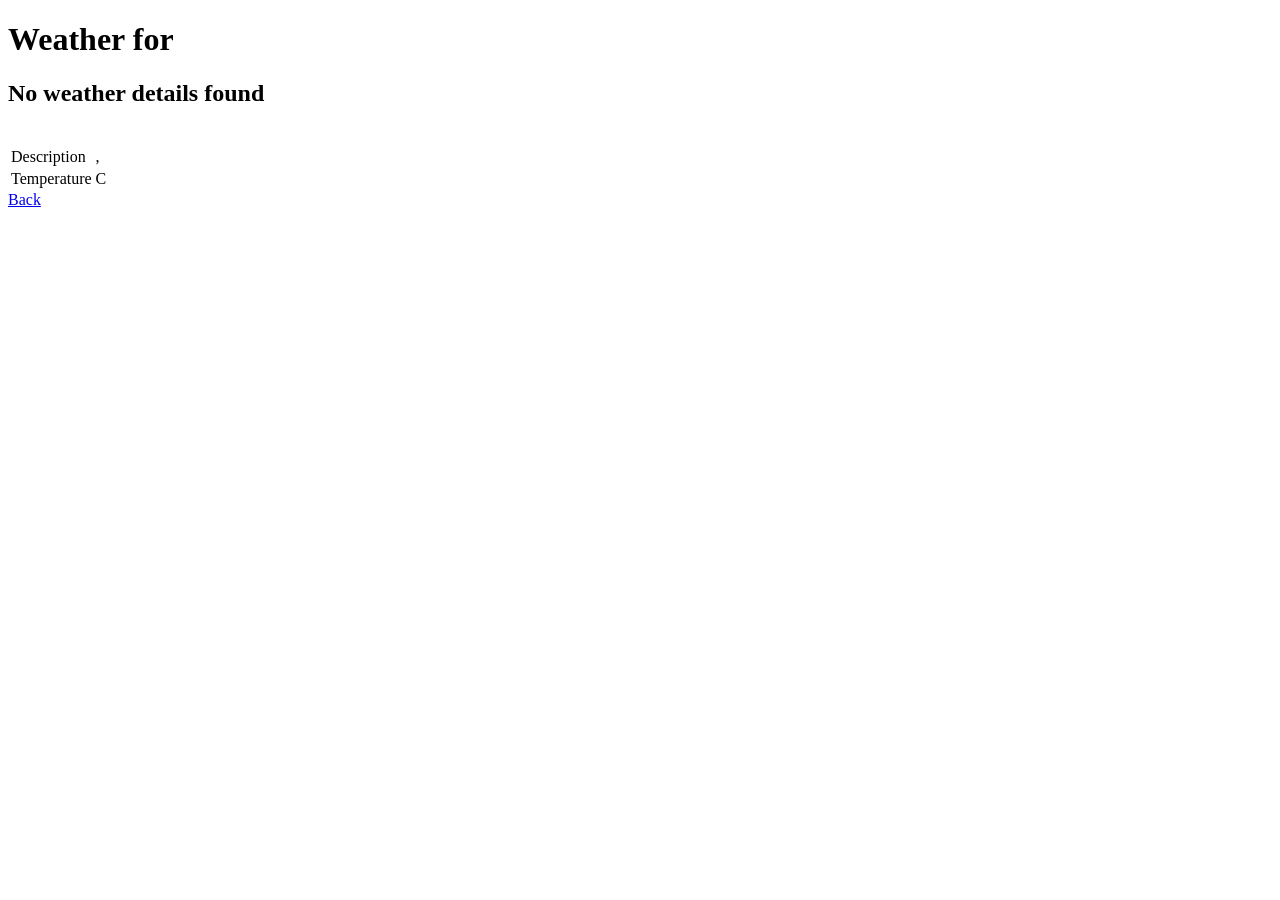
==== src/main/resources/templates/details.html @ fa81cbaa "Add Template" ====
<!DOCTYPE html>
<html lang="en">
<head>
    <meta charset="UTF-8">
    <meta http-equiv="X-UA-Compatible" content="IE=edge">
    <meta name="viewport" content="width=device-width, initial-scale=1.0">
    <title data-th-text="${city}"></title>
    <link rel="stylesheet" href="bootstrap.min.css">
    <link rel="stylesheet" href="styles.css">
</head>
<body>

    <div class="container mt-3">

        <div class="row">
            <div class="col d-flex justify-content-center mt-5">
                <h1>Weather for <code data-th-text="${city}"></code></h1>
            </div>
        </div>

        <div class="row" data-th-if="${#lists.isEmpty(weather)}">
            <div class="col">
                <h2>No weather details found</h2>
            </div>
        </div>

        <div class="row" data-th-each="w : ${weather}" data-th-if="${!#lists.isEmpty(weather)}">
            <div class="col-2">
                <img data-th-src="${w.icon}" class="img-thumbnail">
            </div>
            <div class="col-8">
                <table class="table table-hover">
                    <tr>
                        <td>Description</td>
                        <td>
                            <strong data-th-text="${w.main}"></strong>,
                            <span data-th-text="${w.description}"></span>
                        </td>
                    </tr>
                    <tr>
                        <td>Temperature</td>
                        <td>
                            <span data-th-text="${w.temperature}"></span>C
                        </td>
                    </tr>
                </table>
            </div>

        </div>

        <div class="row">
            <div class="col d-flex justify-content-end">
                <a href="/" class="btn btn-primary btn-lg">Back</a>
            </div>
        </div>

    </div>
    
</body>
</html>
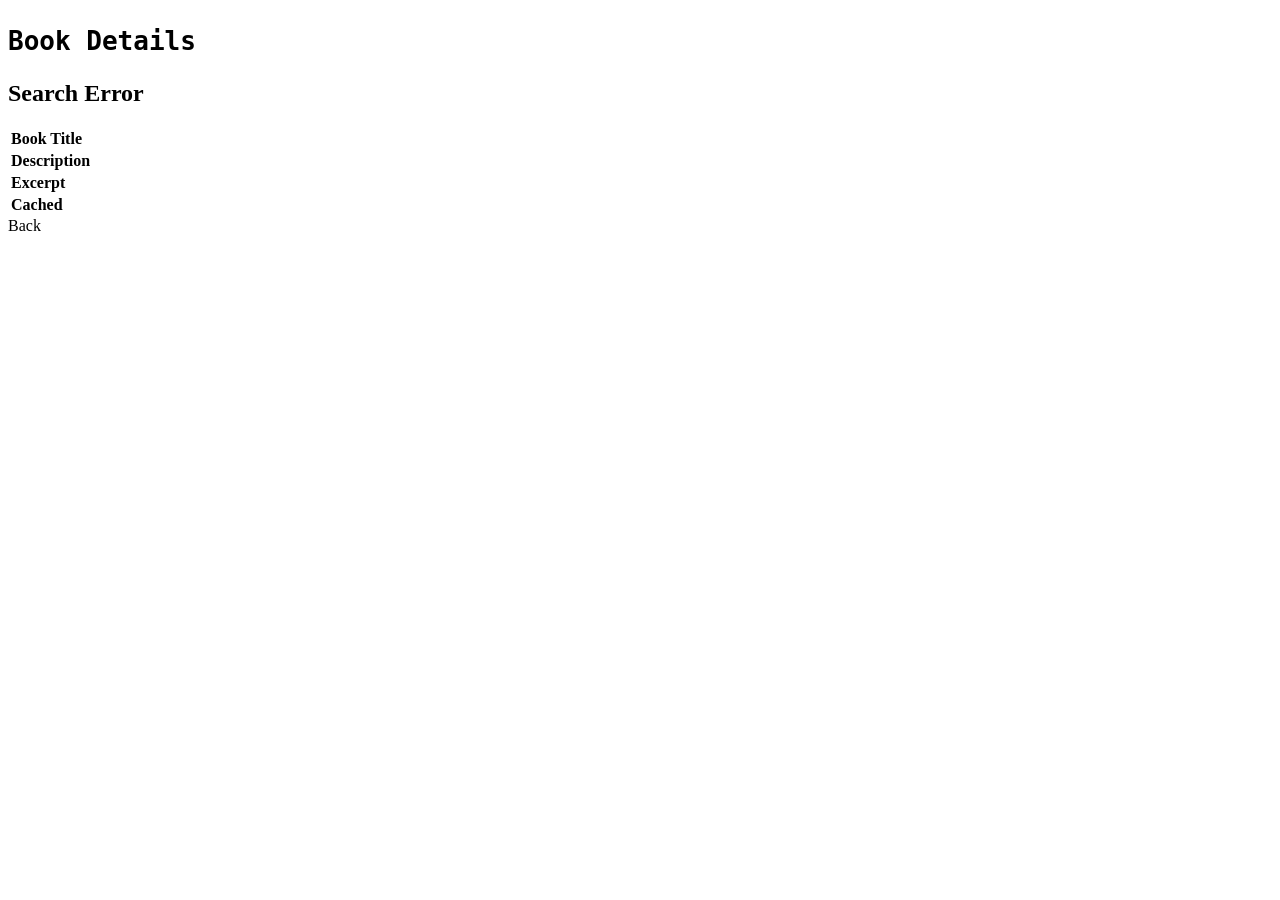
==== commit 7e51aa5d: "Made improvements" ====
--- a/src/main/resources/templates/details.html
+++ b/src/main/resources/templates/details.html
@@ -4,44 +4,48 @@
     <meta charset="UTF-8">
     <meta http-equiv="X-UA-Compatible" content="IE=edge">
     <meta name="viewport" content="width=device-width, initial-scale=1.0">
-    <title data-th-text="${city}"></title>
-    <link rel="stylesheet" href="bootstrap.min.css">
-    <link rel="stylesheet" href="styles.css">
+    <title data-th-text="${book.title}"></title>
+    <link rel="stylesheet" href="/bootstrap.min.css">
+    <link rel="stylesheet" href="/styles.css">
 </head>
+
 <body>
 
     <div class="container mt-3">
+        <div class="row">
+            <div class="col d-flex justify-content-center mt-5">
+            </div>
+        </div>
+
 
         <div class="row">
             <div class="col d-flex justify-content-center mt-5">
-                <h1>Weather for <code data-th-text="${city}"></code></h1>
+                <h1><code>Book Details</code></h1>
             </div>
         </div>
 
-        <div class="row" data-th-if="${#lists.isEmpty(weather)}">
-            <div class="col">
-                <h2>No weather details found</h2>
-            </div>
-        </div>
+        <h2 data-th-if="${error != null}">
+			Search Error <span data-th-text=${error}></span>
+		</h2>
 
-        <div class="row" data-th-each="w : ${weather}" data-th-if="${!#lists.isEmpty(weather)}">
-            <div class="col-2">
-                <img data-th-src="${w.icon}" class="img-thumbnail">
-            </div>
-            <div class="col-8">
+        <div class="row">
+            <div class="row" data-th-if="${null == error}">
                 <table class="table table-hover">
                     <tr>
-                        <td>Description</td>
-                        <td>
-                            <strong data-th-text="${w.main}"></strong>,
-                            <span data-th-text="${w.description}"></span>
-                        </td>
+                        <td><strong>Book Title</strong></td>
+                        <td data-th-text="${book.title}"></td>
                     </tr>
                     <tr>
-                        <td>Temperature</td>
-                        <td>
-                            <span data-th-text="${w.temperature}"></span>C
-                        </td>
+                        <td><strong>Description</strong></td>
+                        <td data-th-text="${book.description}"></td>
+                    </tr>
+                    <tr>
+                        <td><strong>Excerpt</strong></td>
+                        <td data-th-text="${book.excerpt}"></td>
+                    </tr>
+                    <tr>
+                        <td><strong>Cached</strong></td>
+                        <td data-th-text="${book.cached}"></td>
                     </tr>
                 </table>
             </div>
@@ -50,11 +54,12 @@
 
         <div class="row">
             <div class="col d-flex justify-content-end">
-                <a href="/" class="btn btn-primary btn-lg">Back</a>
+                <a data-th-href="@{/}" class="btn btn-primary btn-lg">Back</a>
             </div>
         </div>
 
     </div>
-    
+
 </body>
+
 </html>
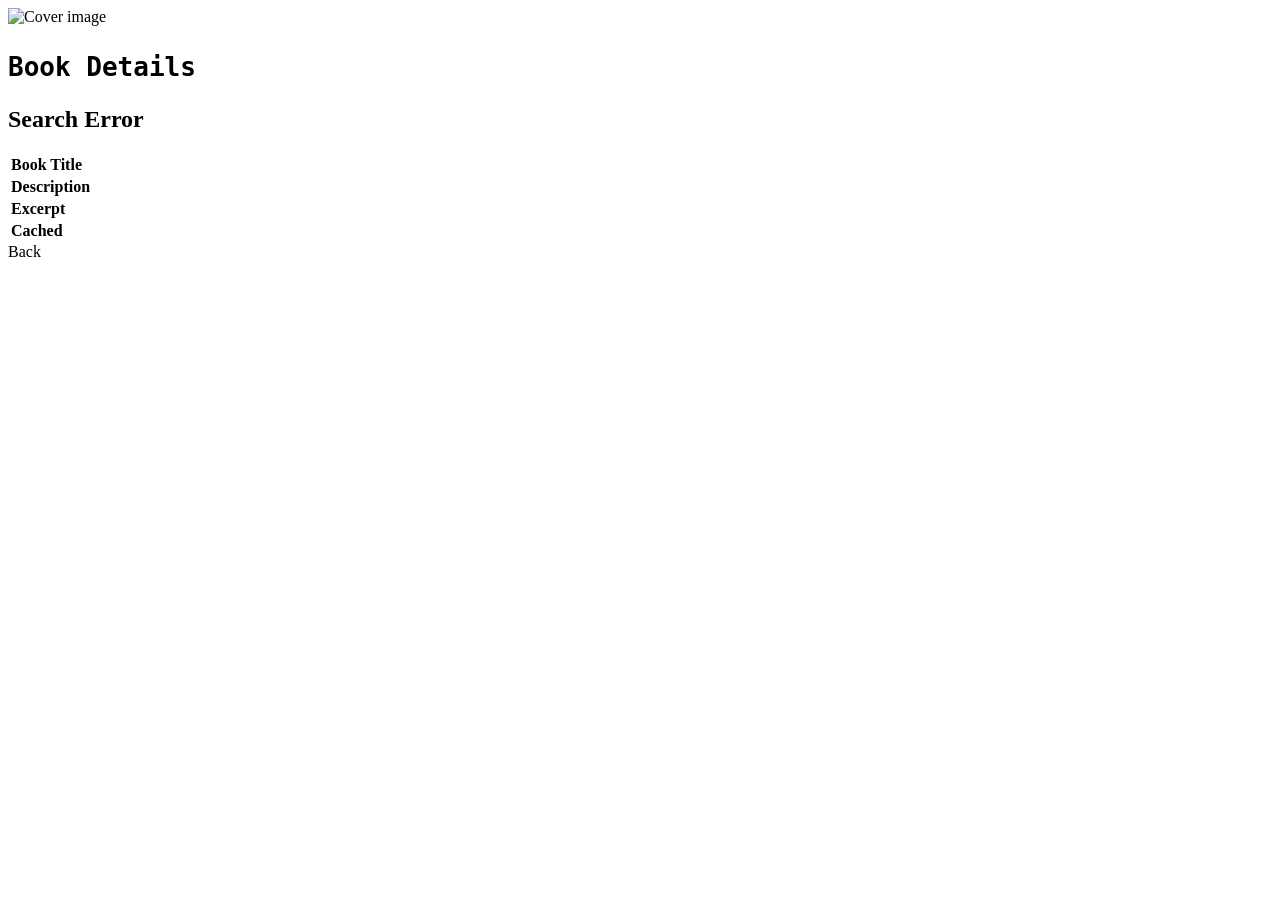
==== commit f9a829ad: "Added cover" ====
--- a/src/main/resources/templates/details.html
+++ b/src/main/resources/templates/details.html
@@ -14,6 +14,7 @@
     <div class="container mt-3">
         <div class="row">
             <div class="col d-flex justify-content-center mt-5">
+				<img data-th-src="${book.coverURL}" alt="Cover image">
             </div>
         </div>
 
